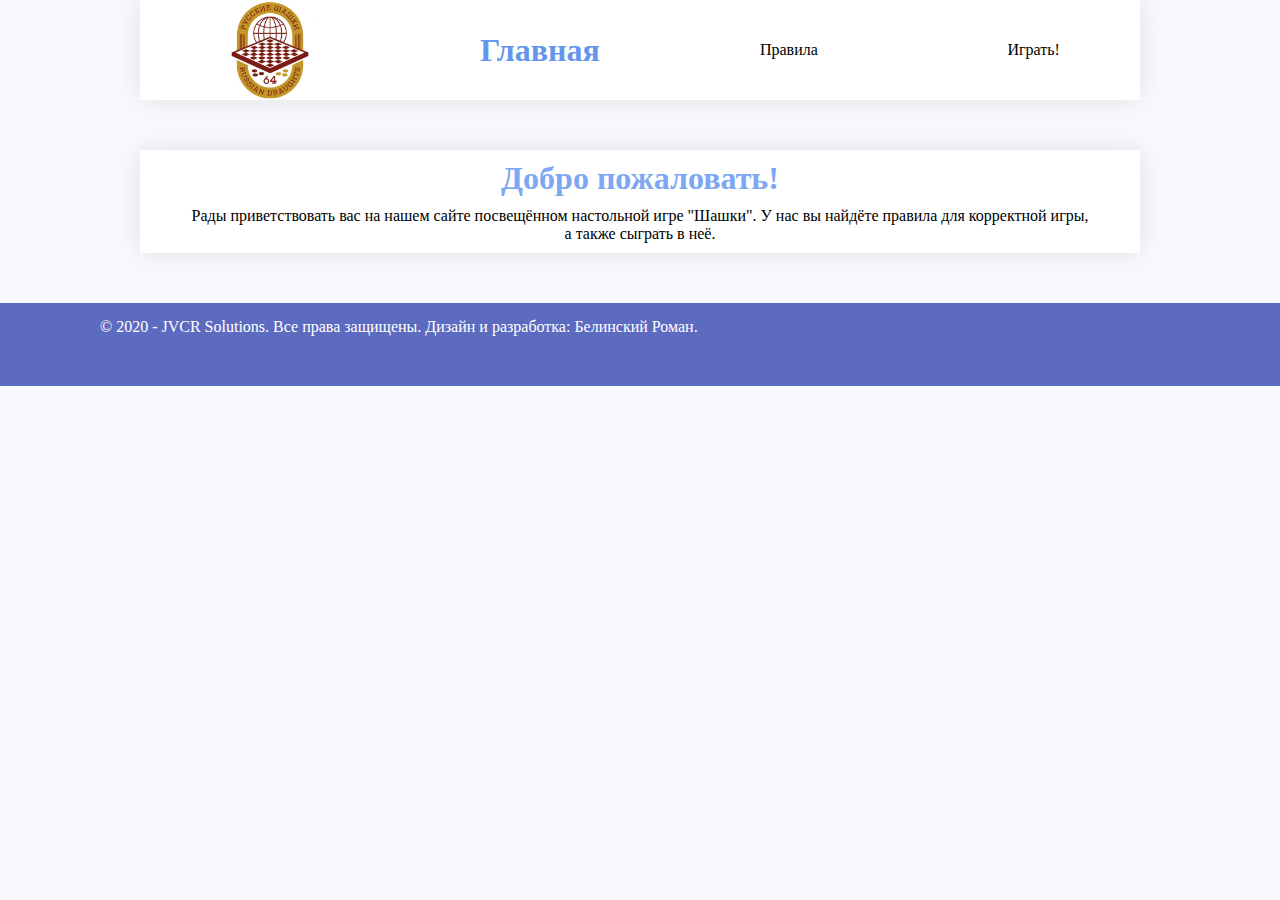
==== lab3/src/tempalates/index.html @ 3e493e20 "Replace lab3 to correct dir" ====
<!DOCTYPE html>
<html lang="ru">
<head>
    <meta charset="UTF-8">
    <link rel="stylesheet" href="../styles/base_page_style.css">
    <title>Русские шашки - Главная</title>
</head>

<body>
<header class="header">
    <img src="../images/logo.jpg" alt="Лого сайта" class="logo__header"/>
    <h1 class="page-title__header">Главная</h1>

    <nav>
        <ul class="menu__header">
            <li><a href="rules.html" class="link__menu">Правила</a></li>
            <li><a href="game.html" class="link__menu">Играть!</a></li>
        </ul>
    </nav>
</header>

<article class="meeting-article-style article-style">
    <h1 class="article-title">Добро пожаловать!</h1>
    <p class="article-text">Рады приветствовать вас на нашем сайте посвещённом настольной игре "Шашки". У нас вы найдёте правила для корректной игры, а также сыграть в неё.</p>
</article>

<footer class="footer">
    <p class="copyright__footer">© 2020 - JVCR Solutions. Все права защищены. Дизайн и разработка: <a href="https://vk.com/roltan007" class="link__copyright">Белинский Роман</a>.</p>
</footer>
</body>
</html>
---- lab3/src/styles/base_page_style.css ----
* {
    margin: 0;
    padding: 0;
}

body {
    display: flex;
    flex-direction: column;
    justify-content: center;
    align-items: center;
    background-color: #f7f9fc;
}

.meeting-article-style {
    margin: 0 auto;
    width: 1000px;
    text-align: center;
}

.header {
    position: sticky;
    top: 0;
    display: flex;
    flex-direction: row;
    align-items: center;
    justify-content: space-around;
    width: 1000px;
    margin: 0 auto 50px;
    background-color: white;
    box-shadow: 0 0 25px 0 rgba(0, 0, 0, 0.1);
}

.logo__header {
    width: 100px;
    height: 100px;
}

.page-title__header {
    color: cornflowerblue;
}

.menu__header {
    width: 300px;
    display: flex;
    justify-content: space-between;
    list-style: none;
    padding: 0;
}

.link__menu {
    text-decoration: none;
    color: black;
}

.link__menu:active {
    color: black;
}

.link__menu:after {
    color: black;
}

.article-style {
    width: 1000px;
    background-color: white;
    box-shadow: 0 0 25px 0 rgba(0, 0, 0, 0.1);
}

.article-title {
    text-align: center;
    color: #7ba7f3;
    padding: 10px 0;
}

.article-subtitle {
    margin: 0 25px;
    padding: 5px 0;
}

.article-text {
    margin: 0 50px;
    padding-bottom: 10px;
}

.article-list {
    list-style: none;
    padding-left: 25px;
}

.footer {
    margin-top: 50px;
    width: 100%;
    background-color: #5c6bc0;
}

.copyright__footer {
    margin: 15px 0 50px 100px;
    color: white;
}

.link__copyright {
    text-decoration: none;
    color: white;
}

.link__copyright:active {
    color: white;
}

.link__copyright:after {
    color: white;
}
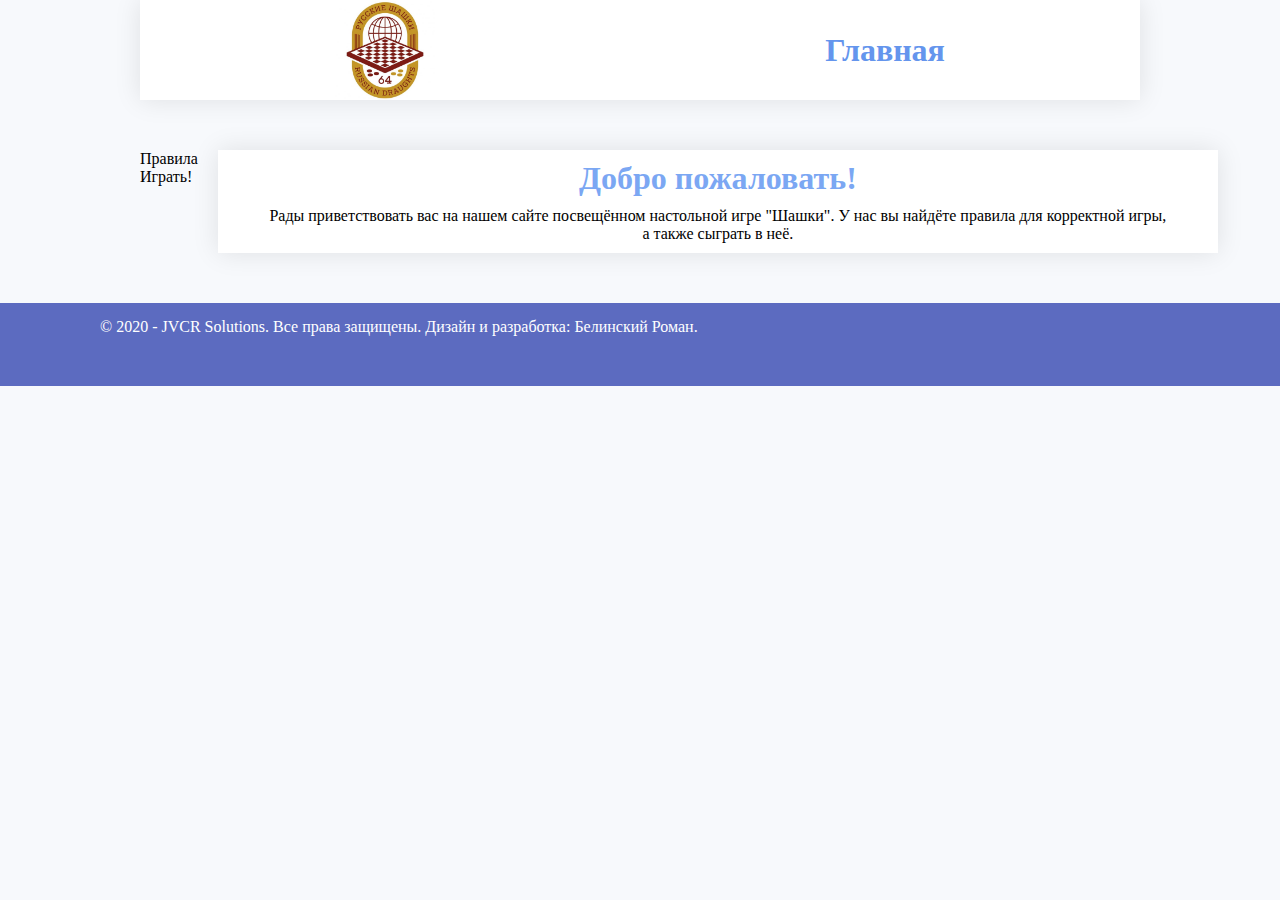
==== commit 4774f44a: "Fix menu" ====
--- a/lab3/src/tempalates/index.html
+++ b/lab3/src/tempalates/index.html
@@ -10,19 +10,23 @@
 <header class="header">
     <img src="../images/logo.jpg" alt="Лого сайта" class="logo__header"/>
     <h1 class="page-title__header">Главная</h1>
+</header>
 
+<div class="content">
     <nav>
-        <ul class="menu__header">
+        <ul class="menu__content">
             <li><a href="rules.html" class="link__menu">Правила</a></li>
             <li><a href="game.html" class="link__menu">Играть!</a></li>
         </ul>
     </nav>
-</header>
 
-<article class="meeting-article-style article-style">
-    <h1 class="article-title">Добро пожаловать!</h1>
-    <p class="article-text">Рады приветствовать вас на нашем сайте посвещённом настольной игре "Шашки". У нас вы найдёте правила для корректной игры, а также сыграть в неё.</p>
-</article>
+    <div class="additional-align">
+    <article class="meeting-article-style article-style__content">
+        <h1 class="article-title__content">Добро пожаловать!</h1>
+        <p class="article-text__content">Рады приветствовать вас на нашем сайте посвещённом настольной игре "Шашки". У нас вы найдёте правила для корректной игры, а также сыграть в неё.</p>
+    </article>
+    </div>
+</div>
 
 <footer class="footer">
     <p class="copyright__footer">© 2020 - JVCR Solutions. Все права защищены. Дизайн и разработка: <a href="https://vk.com/roltan007" class="link__copyright">Белинский Роман</a>.</p>
--- a/lab3/src/styles/base_page_style.css
+++ b/lab3/src/styles/base_page_style.css
@@ -30,6 +30,14 @@
     box-shadow: 0 0 25px 0 rgba(0, 0, 0, 0.1);
 }
 
+.additional-align {
+    display: flex;
+    flex-direction: column;
+    justify-content: center;
+    align-items: center;
+    margin-left: 20px;
+}
+
 .logo__header {
     width: 100px;
     height: 100px;
@@ -39,10 +47,15 @@
     color: cornflowerblue;
 }
 
-.menu__header {
-    width: 300px;
+.content {
     display: flex;
     justify-content: space-between;
+    width: 1000px;
+}
+
+.menu__content {
+    display: flex;
+    flex-direction: column;
     list-style: none;
     padding: 0;
 }
@@ -60,29 +73,29 @@
     color: black;
 }
 
-.article-style {
+.article-style__content {
     width: 1000px;
     background-color: white;
     box-shadow: 0 0 25px 0 rgba(0, 0, 0, 0.1);
 }
 
-.article-title {
+.article-title__content {
     text-align: center;
     color: #7ba7f3;
     padding: 10px 0;
 }
 
-.article-subtitle {
+.article-subtitle__content {
     margin: 0 25px;
     padding: 5px 0;
 }
 
-.article-text {
+.article-text__content {
     margin: 0 50px;
     padding-bottom: 10px;
 }
 
-.article-list {
+.article-list__content {
     list-style: none;
     padding-left: 25px;
 }
